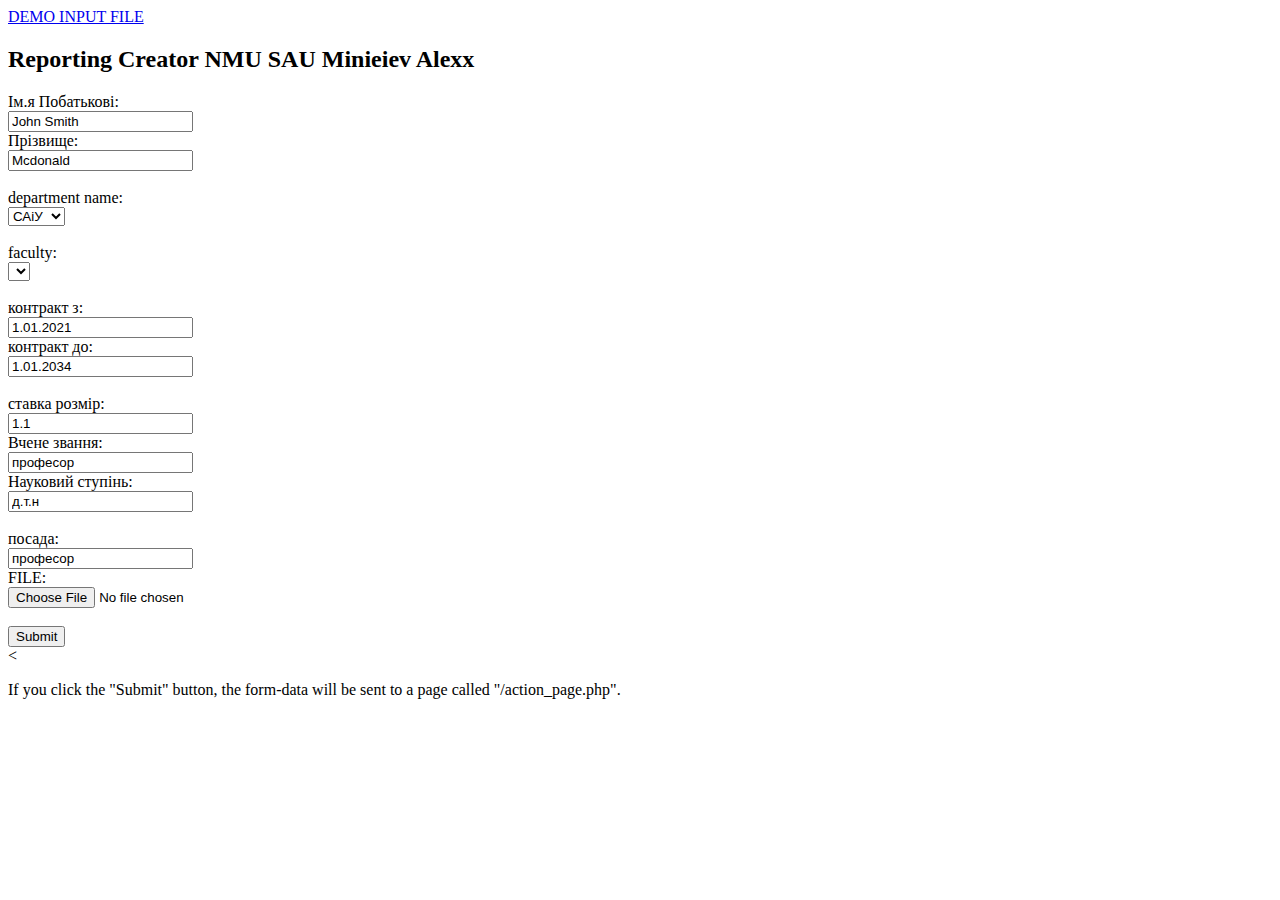
==== src/main/resources/templates/index_old.html @ c585aa7e "Add files via upload" ====
<!DOCTYPE HTML>
<html lang="en" xmlns:th="http://www.thymeleaf.org">

<body>
<a href="/getDemoInputFile">DEMO INPUT FILE</a>
<h2>Reporting Creator NMU SAU Minieiev Alexx</h2>

<form action="/inject" method="post" enctype="multipart/form-data">
    <label for="firstName">Ім.я Побатькові:</label><br>
    <input type="text" id="firstName" name="firstName" value="John Smith"><br>

    <label for="lastName">Прізвище:</label><br>
    <input type="text" id="lastName" name="lastName" value="Mcdonald"><br><br>

    <label for="departmentName">department name:</label><br>
    <select id="departmentName" name="departmentName">
        <option value="САіУ">САіУ</option>
        <option value="ПЗКС">ПЗКС</option>
        <option value="БІТ">БІТ</option>
    </select>
    <br><br>
    <label for="facultyName">faculty:</label><br>
    <select id="facultyName" name="facultyName">

            <option th:each="element : ${faculties}" th:value="${element.name}" th:text="${element.value}"></option>

    </select>
    <br><br>


    <label for="contractFrom">контракт з:</label><br>
    <input type="text" id="contractFrom" name="contractFrom" value="1.01.2021"><br>

    <label for="contractTo">контракт до:</label><br>
    <input type="text" id="contractTo" name="contractTo" value="1.01.2034"><br><br>

    <label for="workingPart">ставка розмір:</label><br>
    <input type="text" id="workingPart" name="workingPart" value="1.1"><br>

    <label for="rank">Вчене звання:</label><br>
    <input type="text" id="rank" name="rank" value="професор"><br>

    <label for="scientificLevel">Науковий ступінь:</label><br>
    <input type="text" id="scientificLevel" name="scientificLevel" value="д.т.н"><br><br>

    <label for="jobTitle">посада:</label><br>
    <input type="text" id="jobTitle" name="jobTitle" value="професор"><br>


    <label for="file">FILE:</label><br>
    <input type="file" id="file" name="file"><br><br>
    <input type="submit" value="Submit">


</form>

<
<p>If you click the "Submit" button, the form-data will be sent to a page called "/action_page.php".</p>


</body>
</html>
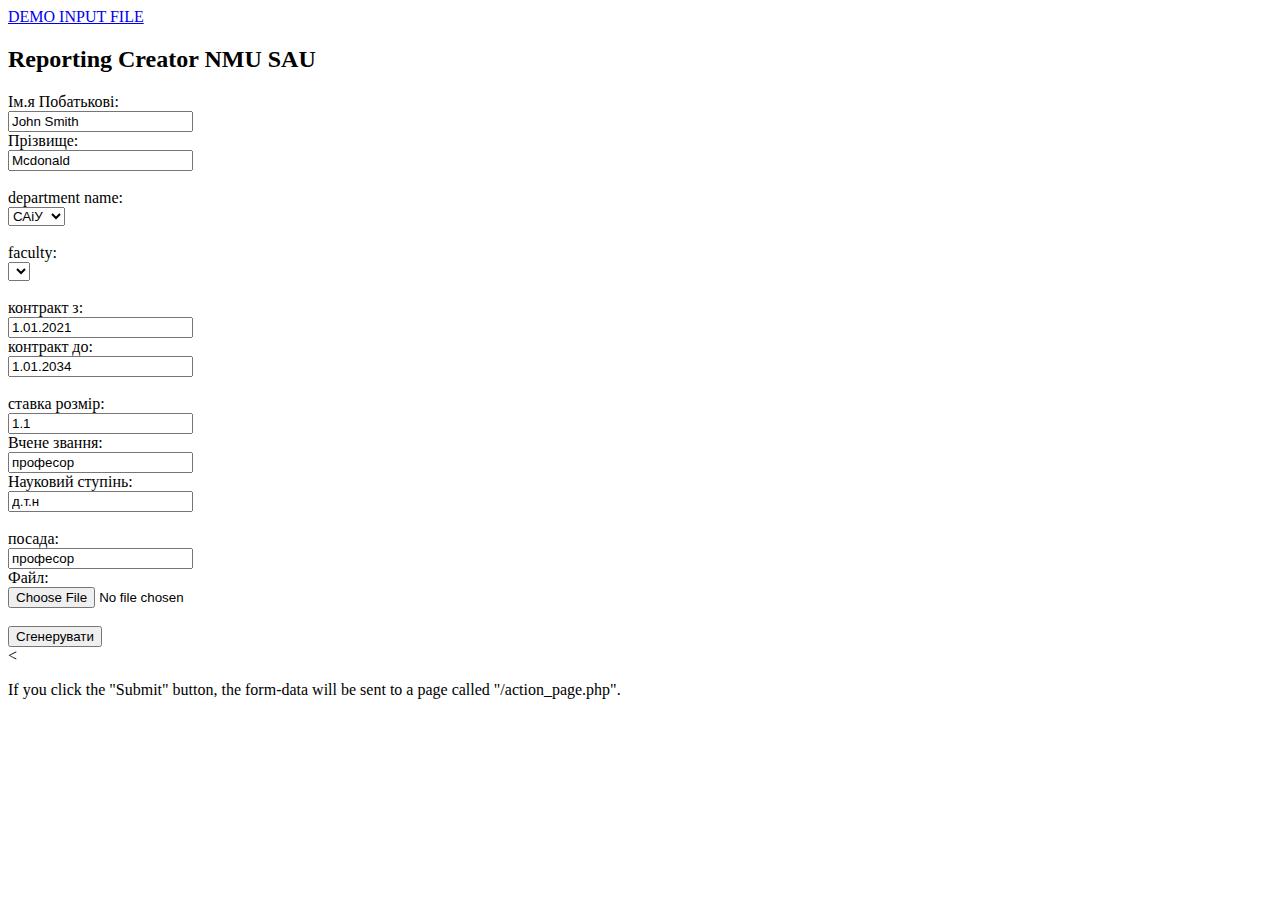
==== commit a02ec274: "Add files via upload" ====
--- a/src/main/resources/templates/index_old.html
+++ b/src/main/resources/templates/index_old.html
@@ -3,7 +3,7 @@
 
 <body>
 <a href="/getDemoInputFile">DEMO INPUT FILE</a>
-<h2>Reporting Creator NMU SAU Minieiev Alexx</h2>
+<h2>Reporting Creator NMU SAU </h2>
 
 <form action="/inject" method="post" enctype="multipart/form-data">
     <label for="firstName">Ім.я Побатькові:</label><br>
@@ -47,9 +47,9 @@
     <input type="text" id="jobTitle" name="jobTitle" value="професор"><br>
 
 
-    <label for="file">FILE:</label><br>
+    <label for="file">Файл:</label><br>
     <input type="file" id="file" name="file"><br><br>
-    <input type="submit" value="Submit">
+    <input type="submit" value="Сгенерувати">
 
 
 </form>
